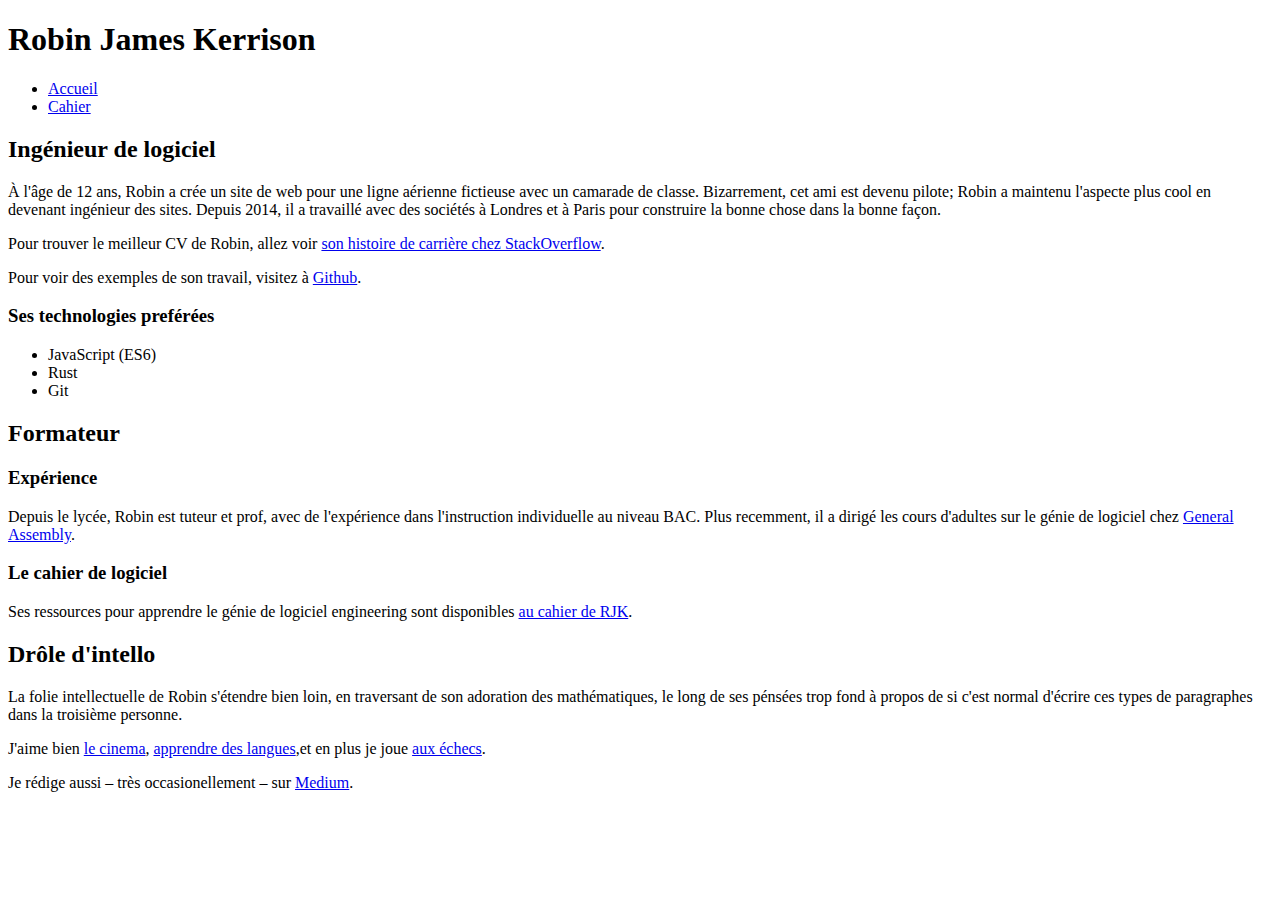
==== fr/index.html @ 0f14dd66 "French version" ====
<!DOCTYPE html>
<html lang="en">
  <head>
    <meta charset="UTF-8" />
    <meta http-equiv="X-UA-Compatible" content="IE=edge" />
    <meta name="viewport" content="width=device-width, initial-scale=1.0" />
    <meta prefix="og: http://ogp.me/ns#" property="og:type" content="website" />
    <meta
      prefix="og: http://ogp.me/ns#"
      property="og:title"
      content="Robin James Kerrison | Ingénieur de logiciel, Formateur, Intello"
    />
    <meta
      name="twitter:title"
      content="Robin James Kerrison | Ingénieur de logiciel, Formateur, Intello"
    />
    <meta
      prefix="og: http://ogp.me/ns#"
      property="og:description"
      content="Robin James Kerrison, qui il est, où il est, et pourquoi il est."
    />
    <meta
      name="twitter:description"
      content="Robin James Kerrison, qui il est, où il est, et pourquoi il est."
    />

    <meta
      prefix="og: http://ogp.me/ns#"
      property="og:image"
      name="image"
      content="https://pbs.twimg.com/profile_images/1301287429383520258/C_jeAq_V_400x400.jpg"
    />

    <meta
      prefix="og: http://ogp.me/ns#"
      property="og:url"
      content="https://rjkerrison.co.uk/fr"
    />
    <meta
      prefix="og: http://ogp.me/ns#"
      name="author"
      property="og:author"
      content="Robin James Kerrison"
    />
    <meta property="og:locale" content="fr_FR" />
    <meta
      prefix="og: http://ogp.me/ns#"
      property="og:article:published_time"
      content="2021-08-05T19:57:51.000Z"
    />
    <meta name="pdate" content="20210805" />

    <meta name="twitter:card" content="summary" />
    <meta name="twitter:site" content="@robinjames_" />
    <meta name="twitter:creator" content="@robinjames_" />
    <meta name="twitter:domain" content="https://rjkerrison.co.uk/fr" />
    <meta
      name="twitter:image"
      content="https://pbs.twimg.com/profile_images/1301287429383520258/C_jeAq_V_400x400.jpg"
    />
    <meta
      name="twitter:image:alt"
      property="og:image:alt"
      content="Robin James Kerrison"
    />

    <title>
      Robin James Kerrison | Ingénieur de logiciel, Formateur, Intello | Accueil
    </title>
    <link rel="stylesheet" href="../styles/main.css" />
  </head>
  <body>
    <header>
      <h1>Robin James Kerrison</h1>
      <nav>
        <ul>
          <li><a href="https://rjkerrison.co.uk/fr">Accueil</a></li>
          <li><a href="https://rjkerrison.co.uk/textbook">Cahier</a></li>
        </ul>
      </nav>
    </header>
    <main>
      <section>
        <h2>Ingénieur de logiciel</h2>
        <div class="section-inner">
          <p>
            À l'âge de 12 ans, Robin a crée un site de web pour une ligne
            aérienne fictieuse avec un camarade de classe. Bizarrement, cet ami
            est devenu pilote; Robin a maintenu l'aspecte plus cool en devenant
            ingénieur des sites. Depuis 2014, il a travaillé avec des sociétés à
            Londres et à Paris pour construire la bonne chose dans la bonne
            façon.
          </p>
          <div>
            <p>
              Pour trouver le meilleur CV de Robin, allez voir
              <a href="https://stackoverflow.com/users/story/4099675"
                >son histoire de carrière chez StackOverflow</a
              >.
            </p>
            <p>
              Pour voir des exemples de son travail, visitez à
              <a href="https://github.com/rjkerrison">Github</a>.
            </p>
          </div>
          <div>
            <h3>Ses technologies preférées</h3>
            <ul>
              <li>JavaScript (ES6)</li>
              <li>Rust</li>
              <li>Git</li>
            </ul>
          </div>
        </div>
      </section>
      <section>
        <h2>Formateur</h2>
        <div class="section-inner">
          <div>
            <h3>Expérience</h3>
            <p>
              Depuis le lycée, Robin est tuteur et prof, avec de l'expérience
              dans l'instruction individuelle au niveau BAC. Plus recemment, il
              a dirigé les cours d'adultes sur le génie de logiciel chez
              <a
                href="https://generalassemb.ly/instructors/robin-james-kerrison/25076"
                title="Robin James Kerrison instructor profile at General Assebmly"
                >General Assembly</a
              >.
            </p>
          </div>
          <div>
            <h3>Le cahier de logiciel</h3>
            <p>
              Ses ressources pour apprendre le génie de logiciel engineering
              sont disponibles
              <a href="https://rjkerrison.co.uk/textbook/">au cahier de RJK</a>.
            </p>
          </div>
        </div>
      </section>
      <section>
        <h2>Drôle d'intello</h2>
        <div class="section-inner">
          <p>
            La folie intellectuelle de Robin s'étendre bien loin, en traversant
            de son adoration des mathématiques, le long de ses pénsées trop fond
            à propos de si c'est normal d'écrire ces types de paragraphes dans
            la troisième personne.
          </p>
          <div>
            <p>
              J'aime bien
              <a href="https://letterboxd.com/rjkerrison/">le cinema</a>,
              <a href="https://www.duolingo.com/profile/rjkerrison"
                >apprendre des langues</a
              >,et en plus je joue
              <a href="https://lichess.org/@/robinjames">aux échecs</a>.
            </p>
            <p>
              Je rédige aussi &ndash; très occasionellement &ndash; sur
              <a href="https://medium.com/@robinjameskerrison">Medium</a>.
            </p>
          </div>
        </div>
      </section>
    </main>
  </body>
</html>
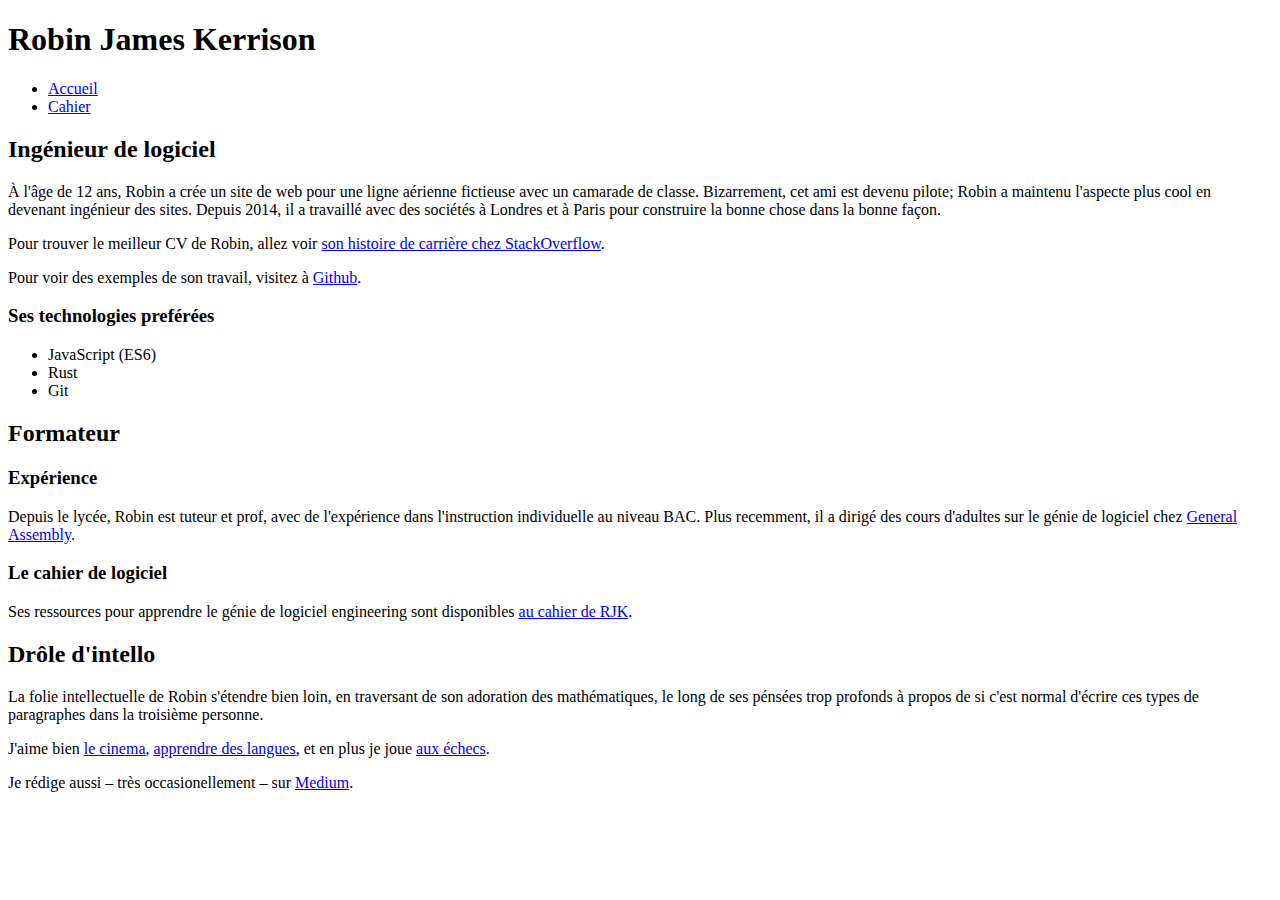
==== commit 8dad048c: "favicon" ====
--- a/fr/index.html
+++ b/fr/index.html
@@ -1,7 +1,8 @@
 <!DOCTYPE html>
-<html lang="en">
+<html lang="fr">
   <head>
     <meta charset="UTF-8" />
+    <meta lang="fr-FR" />
     <meta http-equiv="X-UA-Compatible" content="IE=edge" />
     <meta name="viewport" content="width=device-width, initial-scale=1.0" />
     <meta prefix="og: http://ogp.me/ns#" property="og:type" content="website" />
@@ -68,6 +69,8 @@
       Robin James Kerrison | Ingénieur de logiciel, Formateur, Intello | Accueil
     </title>
     <link rel="stylesheet" href="../styles/main.css" />
+    <link rel="icon" href="../favicon-r.ico" />
+    <script src="../script/i18n.js"></script>
   </head>
   <body>
     <header>
@@ -121,7 +124,7 @@
             <p>
               Depuis le lycée, Robin est tuteur et prof, avec de l'expérience
               dans l'instruction individuelle au niveau BAC. Plus recemment, il
-              a dirigé les cours d'adultes sur le génie de logiciel chez
+              a dirigé des cours d'adultes sur le génie de logiciel chez
               <a
                 href="https://generalassemb.ly/instructors/robin-james-kerrison/25076"
                 title="Robin James Kerrison instructor profile at General Assebmly"
@@ -144,9 +147,9 @@
         <div class="section-inner">
           <p>
             La folie intellectuelle de Robin s'étendre bien loin, en traversant
-            de son adoration des mathématiques, le long de ses pénsées trop fond
-            à propos de si c'est normal d'écrire ces types de paragraphes dans
-            la troisième personne.
+            de son adoration des mathématiques, le long de ses pénsées trop
+            profonds à propos de si c'est normal d'écrire ces types de
+            paragraphes dans la troisième personne.
           </p>
           <div>
             <p>
@@ -154,7 +157,7 @@
               <a href="https://letterboxd.com/rjkerrison/">le cinema</a>,
               <a href="https://www.duolingo.com/profile/rjkerrison"
                 >apprendre des langues</a
-              >,et en plus je joue
+              >, et en plus je joue
               <a href="https://lichess.org/@/robinjames">aux échecs</a>.
             </p>
             <p>
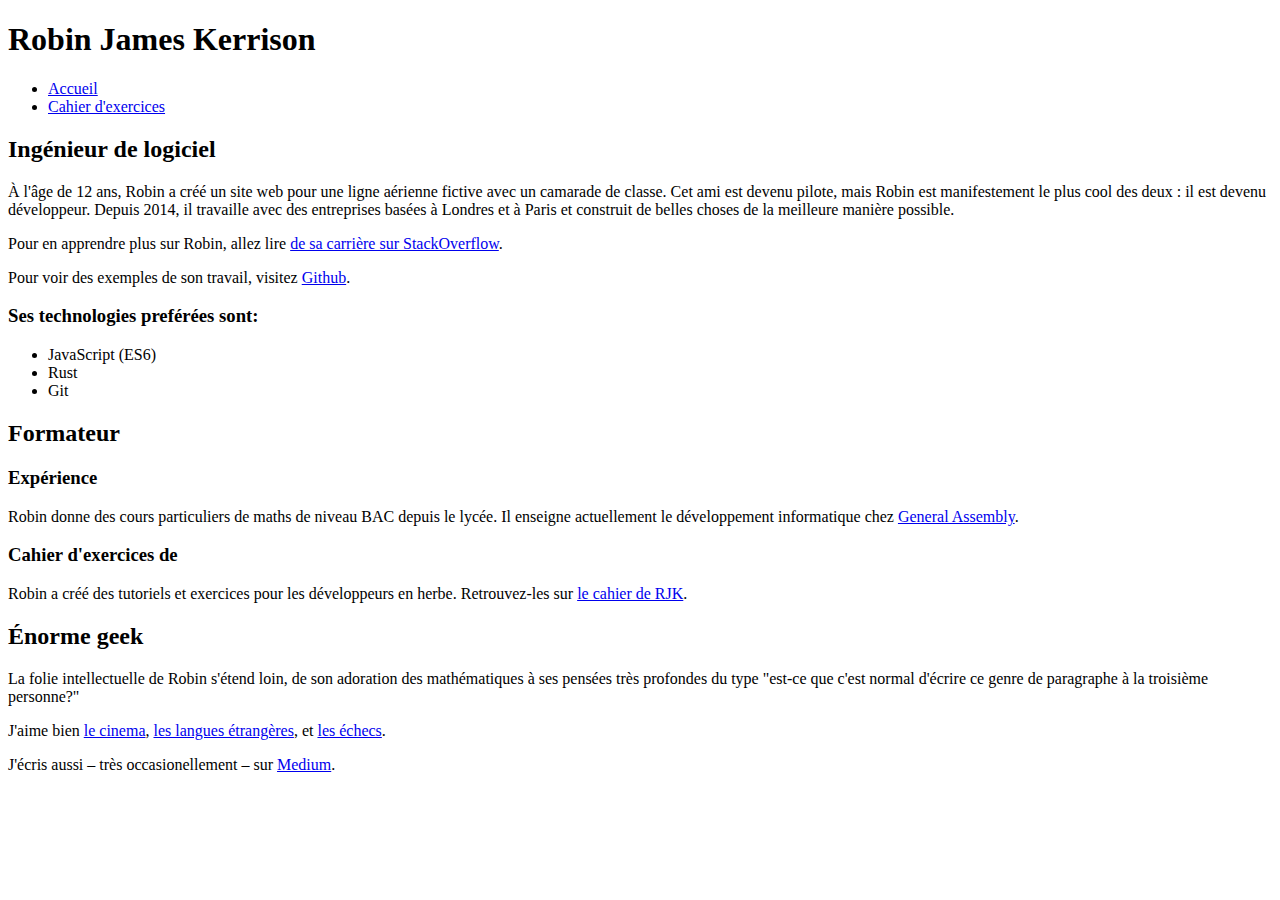
==== commit a2a445db: "l'aide de Kim" ====
--- a/fr/index.html
+++ b/fr/index.html
@@ -71,6 +71,7 @@
     <link rel="stylesheet" href="../styles/main.css" />
     <link rel="icon" href="../favicon-r.ico" />
     <script src="../script/i18n.js"></script>
+    <script src="../script/google-analytics.js"></script>
   </head>
   <body>
     <header>
@@ -78,7 +79,9 @@
       <nav>
         <ul>
           <li><a href="https://rjkerrison.co.uk/fr">Accueil</a></li>
-          <li><a href="https://rjkerrison.co.uk/textbook">Cahier</a></li>
+          <li>
+            <a href="https://rjkerrison.co.uk/textbook">Cahier d'exercices</a>
+          </li>
         </ul>
       </nav>
     </header>
@@ -87,27 +90,27 @@
         <h2>Ingénieur de logiciel</h2>
         <div class="section-inner">
           <p>
-            À l'âge de 12 ans, Robin a crée un site de web pour une ligne
-            aérienne fictieuse avec un camarade de classe. Bizarrement, cet ami
-            est devenu pilote; Robin a maintenu l'aspecte plus cool en devenant
-            ingénieur des sites. Depuis 2014, il a travaillé avec des sociétés à
-            Londres et à Paris pour construire la bonne chose dans la bonne
-            façon.
+            À l'âge de 12 ans, Robin a créé un site web pour une ligne aérienne
+            fictive avec un camarade de classe. Cet ami est devenu pilote, mais
+            Robin est manifestement le plus cool des deux : il est devenu
+            développeur. Depuis 2014, il travaille avec des entreprises basées à
+            Londres et à Paris et construit de belles choses de la meilleure
+            manière possible.
           </p>
           <div>
             <p>
-              Pour trouver le meilleur CV de Robin, allez voir
+              Pour en apprendre plus sur Robin, allez lire
               <a href="https://stackoverflow.com/users/story/4099675"
-                >son histoire de carrière chez StackOverflow</a
+                >de sa carrière sur StackOverflow</a
               >.
             </p>
             <p>
-              Pour voir des exemples de son travail, visitez à
+              Pour voir des exemples de son travail, visitez
               <a href="https://github.com/rjkerrison">Github</a>.
             </p>
           </div>
           <div>
-            <h3>Ses technologies preférées</h3>
+            <h3>Ses technologies preférées sont:</h3>
             <ul>
               <li>JavaScript (ES6)</li>
               <li>Rust</li>
@@ -122,9 +125,9 @@
           <div>
             <h3>Expérience</h3>
             <p>
-              Depuis le lycée, Robin est tuteur et prof, avec de l'expérience
-              dans l'instruction individuelle au niveau BAC. Plus recemment, il
-              a dirigé des cours d'adultes sur le génie de logiciel chez
+              Robin donne des cours particuliers de maths de niveau BAC depuis
+              le lycée. Il enseigne actuellement le développement informatique
+              chez
               <a
                 href="https://generalassemb.ly/instructors/robin-james-kerrison/25076"
                 title="Robin James Kerrison instructor profile at General Assebmly"
@@ -133,35 +136,33 @@
             </p>
           </div>
           <div>
-            <h3>Le cahier de logiciel</h3>
+            <h3>Cahier d'exercices de</h3>
             <p>
-              Ses ressources pour apprendre le génie de logiciel engineering
-              sont disponibles
-              <a href="https://rjkerrison.co.uk/textbook/">au cahier de RJK</a>.
+              Robin a créé des tutoriels et exercices pour les développeurs en
+              herbe. Retrouvez-les sur
+              <a href="https://rjkerrison.co.uk/textbook/">le cahier de RJK</a>.
             </p>
           </div>
         </div>
       </section>
       <section>
-        <h2>Drôle d'intello</h2>
+        <h2>Énorme geek</h2>
         <div class="section-inner">
           <p>
-            La folie intellectuelle de Robin s'étendre bien loin, en traversant
-            de son adoration des mathématiques, le long de ses pénsées trop
-            profonds à propos de si c'est normal d'écrire ces types de
-            paragraphes dans la troisième personne.
+            La folie intellectuelle de Robin s'étend loin, de son adoration des
+            mathématiques à ses pensées très profondes du type "est-ce que c'est
+            normal d'écrire ce genre de paragraphe à la troisième personne?"
           </p>
           <div>
             <p>
               J'aime bien
               <a href="https://letterboxd.com/rjkerrison/">le cinema</a>,
               <a href="https://www.duolingo.com/profile/rjkerrison"
-                >apprendre des langues</a
-              >, et en plus je joue
-              <a href="https://lichess.org/@/robinjames">aux échecs</a>.
+                >les langues étrangères</a
+              >, et <a href="https://lichess.org/@/robinjames">les échecs</a>.
             </p>
             <p>
-              Je rédige aussi &ndash; très occasionellement &ndash; sur
+              J'écris aussi &ndash; très occasionellement &ndash; sur
               <a href="https://medium.com/@robinjameskerrison">Medium</a>.
             </p>
           </div>
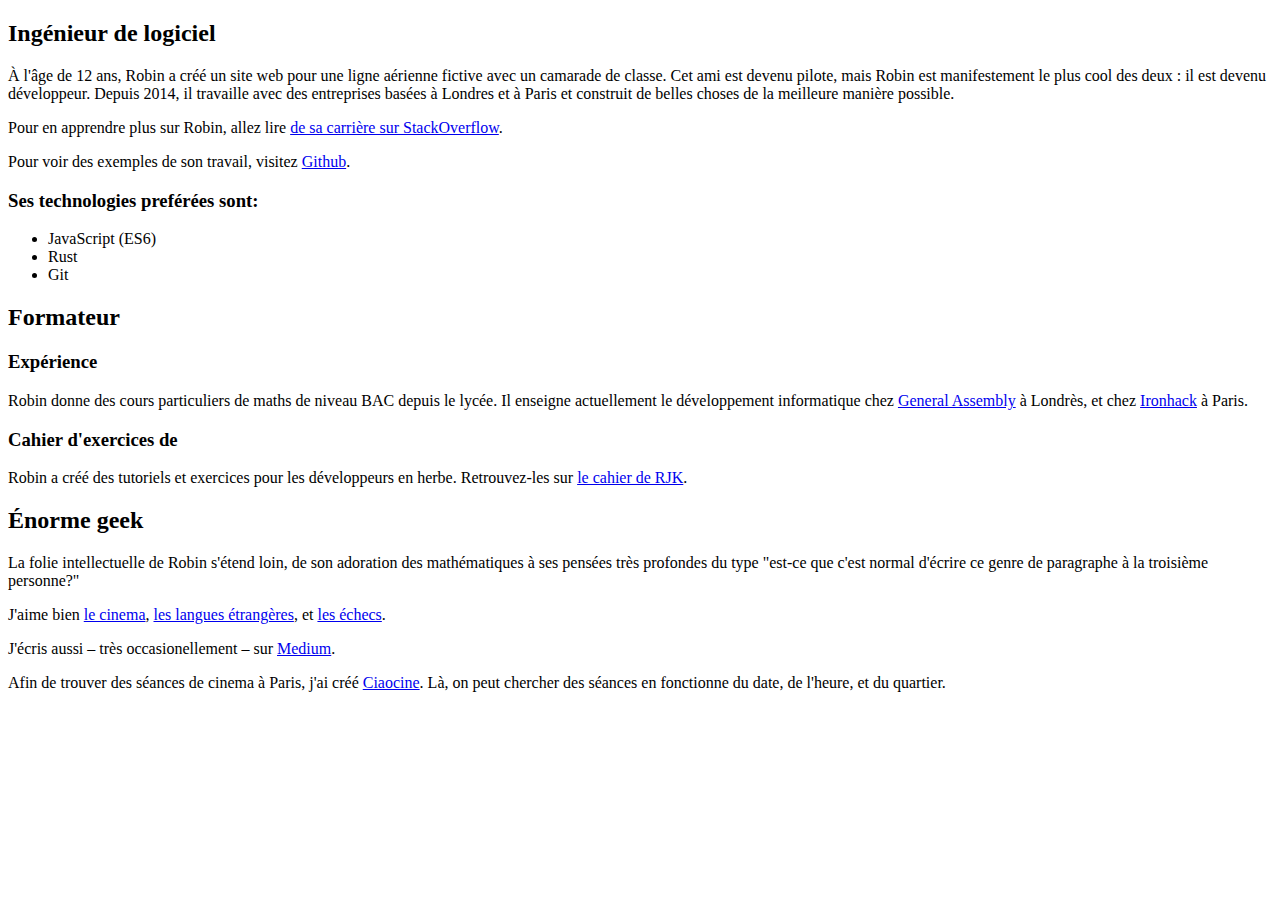
==== commit db766868: "ciaocine and ironhack added to homepage" ====
--- a/fr/index.html
+++ b/fr/index.html
@@ -9,11 +9,11 @@
     <meta
       prefix="og: http://ogp.me/ns#"
       property="og:title"
-      content="Robin James Kerrison | Ingénieur de logiciel, Formateur, Intello"
+      content="Robin James Kerrison | Ingénieur de logiciel, Formateur, Geek"
     />
     <meta
       name="twitter:title"
-      content="Robin James Kerrison | Ingénieur de logiciel, Formateur, Intello"
+      content="Robin James Kerrison | Ingénieur de logiciel, Formateur, Geek"
     />
     <meta
       prefix="og: http://ogp.me/ns#"
@@ -68,23 +68,18 @@
     <title>
       Robin James Kerrison | Ingénieur de logiciel, Formateur, Intello | Accueil
     </title>
+    <link rel="stylesheet" href="../styles/header.css" />
     <link rel="stylesheet" href="../styles/main.css" />
     <link rel="icon" href="../favicon-r.ico" />
     <script src="../script/i18n.js"></script>
     <script src="../script/google-analytics.js"></script>
+    <script>
+      window.mainHeading = 'Robin James Kerrison'
+      window.language = 'fr'
+    </script>
   </head>
   <body>
-    <header>
-      <h1>Robin James Kerrison</h1>
-      <nav>
-        <ul>
-          <li><a href="https://rjkerrison.co.uk/fr">Accueil</a></li>
-          <li>
-            <a href="https://rjkerrison.co.uk/textbook">Cahier d'exercices</a>
-          </li>
-        </ul>
-      </nav>
-    </header>
+    <script src="../script/shared.js"></script>
     <main>
       <section>
         <h2>Ingénieur de logiciel</h2>
@@ -132,7 +127,14 @@
                 href="https://generalassemb.ly/instructors/robin-james-kerrison/25076"
                 title="Robin James Kerrison instructor profile at General Assebmly"
                 >General Assembly</a
-              >.
+              >
+              à Londrès, et chez
+              <a
+                href="https://www.ironhack.com/en/web-development/paris"
+                title="Ironhack Paris Web Development Bootcamp"
+                >Ironhack</a
+              >
+              à Paris.
             </p>
           </div>
           <div>
@@ -166,6 +168,12 @@
               <a href="https://medium.com/@robinjameskerrison">Medium</a>.
             </p>
           </div>
+          <p>
+            Afin de trouver des séances de cinema à Paris, j'ai créé
+            <a href="https://www.ciaocine.com">Ciaocine</a>. Là, on peut
+            chercher des séances en fonctionne du date, de l'heure, et du
+            quartier.
+          </p>
         </div>
       </section>
     </main>
